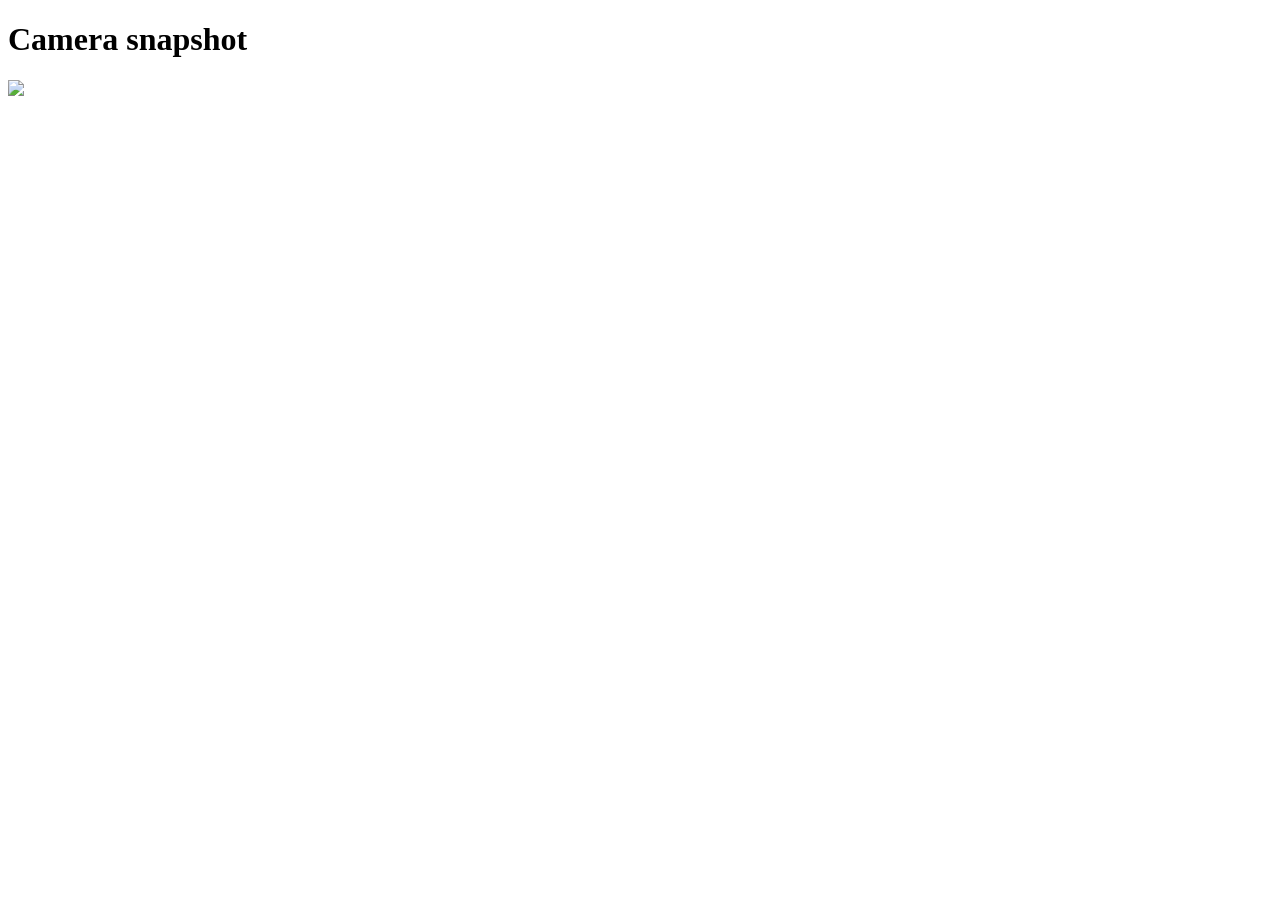
==== Thomas/apps/cameraStreaming/assets/index.html @ a45c8431 "Initial commit" ====
<!DOCTYPE html>
<html>
  <head>
    <meta charset="utf-8">
    <title>Camera Streaming</title>
  </head>
  <body>
    <h1>Camera snapshot</h1>
    <img src="/latest.jpg" width="640" /> 
    
  </body>
</html>
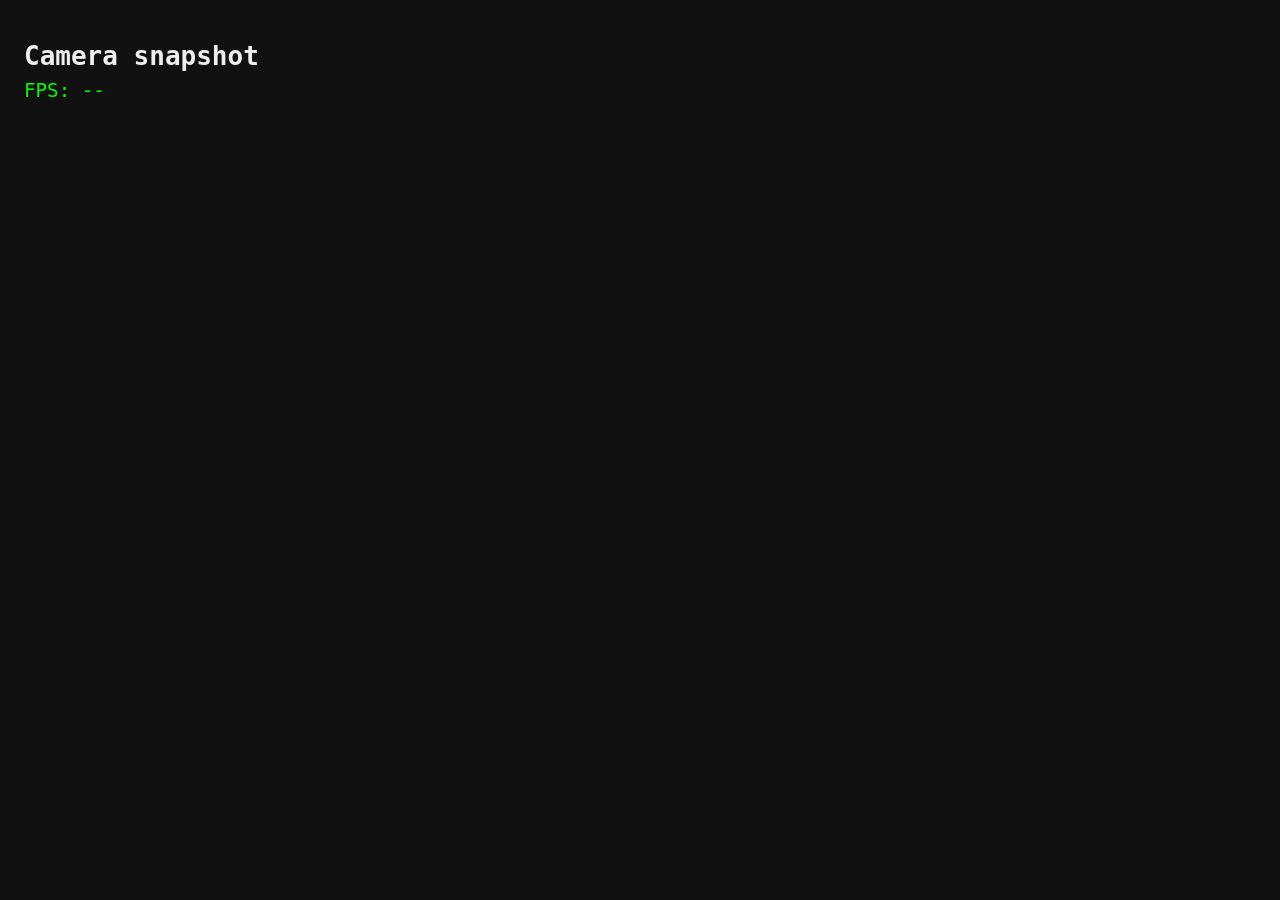
==== commit 9bb01a5c: "Figuring out streaming" ====
--- a/Thomas/apps/cameraStreaming/assets/index.html
+++ b/Thomas/apps/cameraStreaming/assets/index.html
@@ -1,4 +1,4 @@
-<!DOCTYPE html>
+<!-- <!DOCTYPE html>
 <html>
   <head>
     <meta charset="utf-8">
@@ -6,7 +6,68 @@
   </head>
   <body>
     <h1>Camera snapshot</h1>
-    <img src="/latest.jpg" width="640" /> 
+    <img id="cam" src="/latest.jpg" width="640" /> 
+    <div id="fps">FPS: --</div>
     
+      <script>
+      setInterval(function() {
+        document.getElementById("cam").src =
+          "/latest.jpg?t=" + Date.now();
+      }, 1000); // rafraîchit toutes les 1 seconde
+    </script>
+  </body>
+</html> -->
+
+<!DOCTYPE html>
+<html>
+  <head>
+    <meta charset="utf-8">
+    <title>Camera Streaming</title>
+    <style>
+      body { font-family: monospace; background: #111; color: #eee; padding: 1rem; }
+      h1 { margin-bottom: 0.5rem; }
+      #fps { font-size: 1.2rem; color: #0f0; margin-bottom: 0.5rem; }
+    </style>
+  </head>
+  <body>
+    <h1>Camera snapshot</h1>
+    <div id="fps">FPS: --</div>
+    <img id="cam" width="640" />
+ 
+    <script>
+      let frameCount = 0;
+      let lastTime = performance.now();
+ 
+      function refresh() {
+        const img = document.getElementById("cam");
+        const newImg = new Image();
+ 
+        newImg.onload = function() {
+          img.src = newImg.src;
+ 
+          frameCount++;
+          const now = performance.now();
+          const elapsed = now - lastTime;
+          if (elapsed >= 1000) {
+            document.getElementById("fps").textContent =
+              "FPS: " + (frameCount / elapsed * 1000).toFixed(1);
+            frameCount = 0;
+            lastTime = now;
+          }
+ 
+          // Prochaine image seulement après que celle-ci est chargée
+          setTimeout(refresh, 0);
+        };
+ 
+        newImg.onerror = function() {
+          setTimeout(refresh, 200); // Réessaie après 200ms si erreur
+        };
+ 
+        // Cache-busting : timestamp dans l'URL
+        newImg.src = "/latest.jpg?t=" + Date.now();
+      }
+ 
+      refresh();
+    </script>
   </body>
 </html>
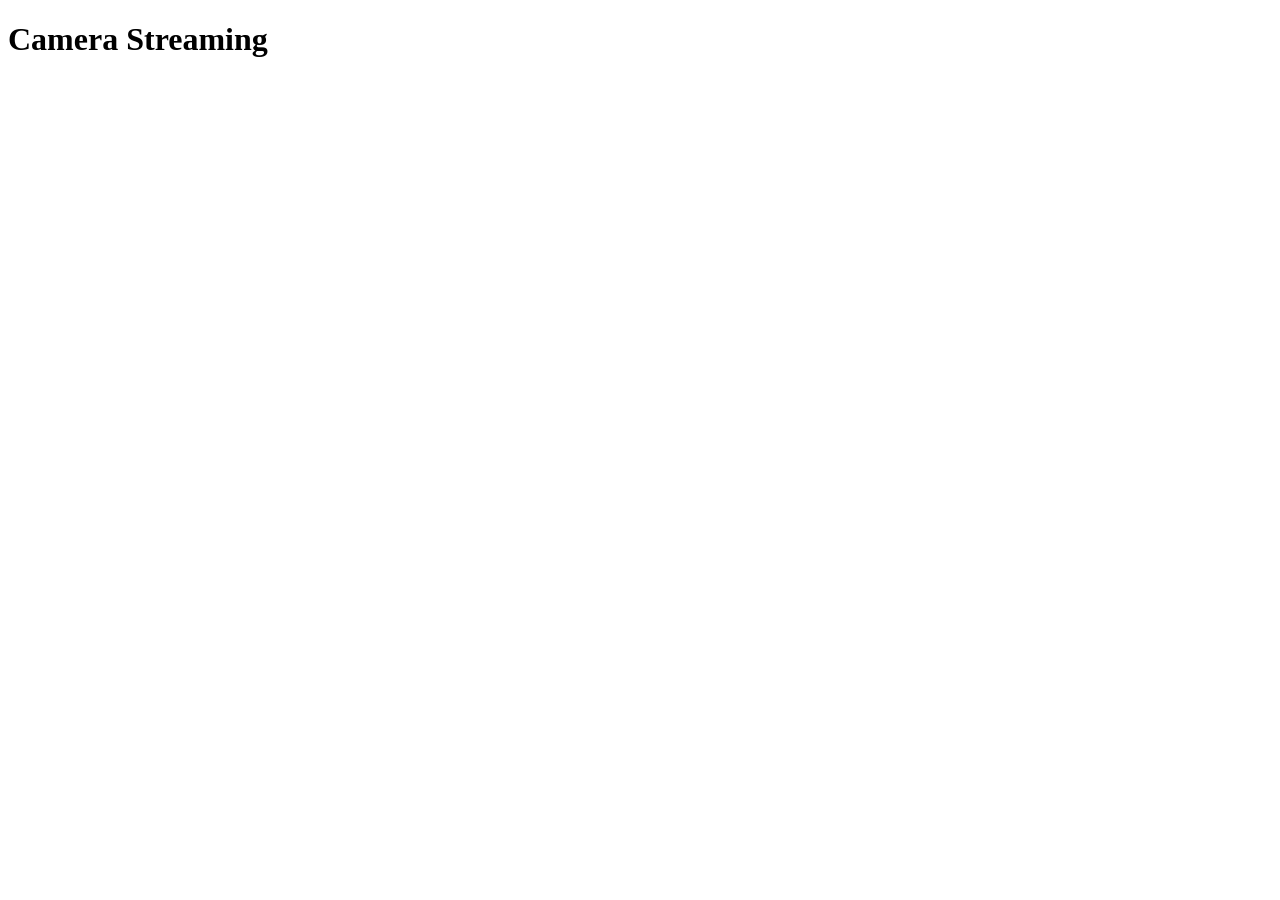
==== commit 87e8b264: "cameraStreaming operational" ====
--- a/Thomas/apps/cameraStreaming/assets/index.html
+++ b/Thomas/apps/cameraStreaming/assets/index.html
@@ -1,73 +1,15 @@
-<!-- <!DOCTYPE html>
-<html>
-  <head>
-    <meta charset="utf-8">
-    <title>Camera Streaming</title>
-  </head>
-  <body>
-    <h1>Camera snapshot</h1>
-    <img id="cam" src="/latest.jpg" width="640" /> 
-    <div id="fps">FPS: --</div>
-    
-      <script>
-      setInterval(function() {
-        document.getElementById("cam").src =
-          "/latest.jpg?t=" + Date.now();
-      }, 1000); // rafraîchit toutes les 1 seconde
-    </script>
-  </body>
-</html> -->
-
 <!DOCTYPE html>
 <html>
   <head>
     <meta charset="utf-8">
     <title>Camera Streaming</title>
-    <style>
-      body { font-family: monospace; background: #111; color: #eee; padding: 1rem; }
-      h1 { margin-bottom: 0.5rem; }
-      #fps { font-size: 1.2rem; color: #0f0; margin-bottom: 0.5rem; }
-    </style>
+    <link rel='stylesheet' href='styles.css'>
   </head>
+
   <body>
-    <h1>Camera snapshot</h1>
-    <div id="fps">FPS: --</div>
+    <h1>Camera Streaming</h1>
     <img id="cam" width="640" />
- 
-    <script>
-      let frameCount = 0;
-      let lastTime = performance.now();
- 
-      function refresh() {
-        const img = document.getElementById("cam");
-        const newImg = new Image();
- 
-        newImg.onload = function() {
-          img.src = newImg.src;
- 
-          frameCount++;
-          const now = performance.now();
-          const elapsed = now - lastTime;
-          if (elapsed >= 1000) {
-            document.getElementById("fps").textContent =
-              "FPS: " + (frameCount / elapsed * 1000).toFixed(1);
-            frameCount = 0;
-            lastTime = now;
-          }
- 
-          // Prochaine image seulement après que celle-ci est chargée
-          setTimeout(refresh, 0);
-        };
- 
-        newImg.onerror = function() {
-          setTimeout(refresh, 200); // Réessaie après 200ms si erreur
-        };
- 
-        // Cache-busting : timestamp dans l'URL
-        newImg.src = "/latest.jpg?t=" + Date.now();
-      }
- 
-      refresh();
-    </script>
   </body>
+
+  <script src='script.js'></script>
 </html>
